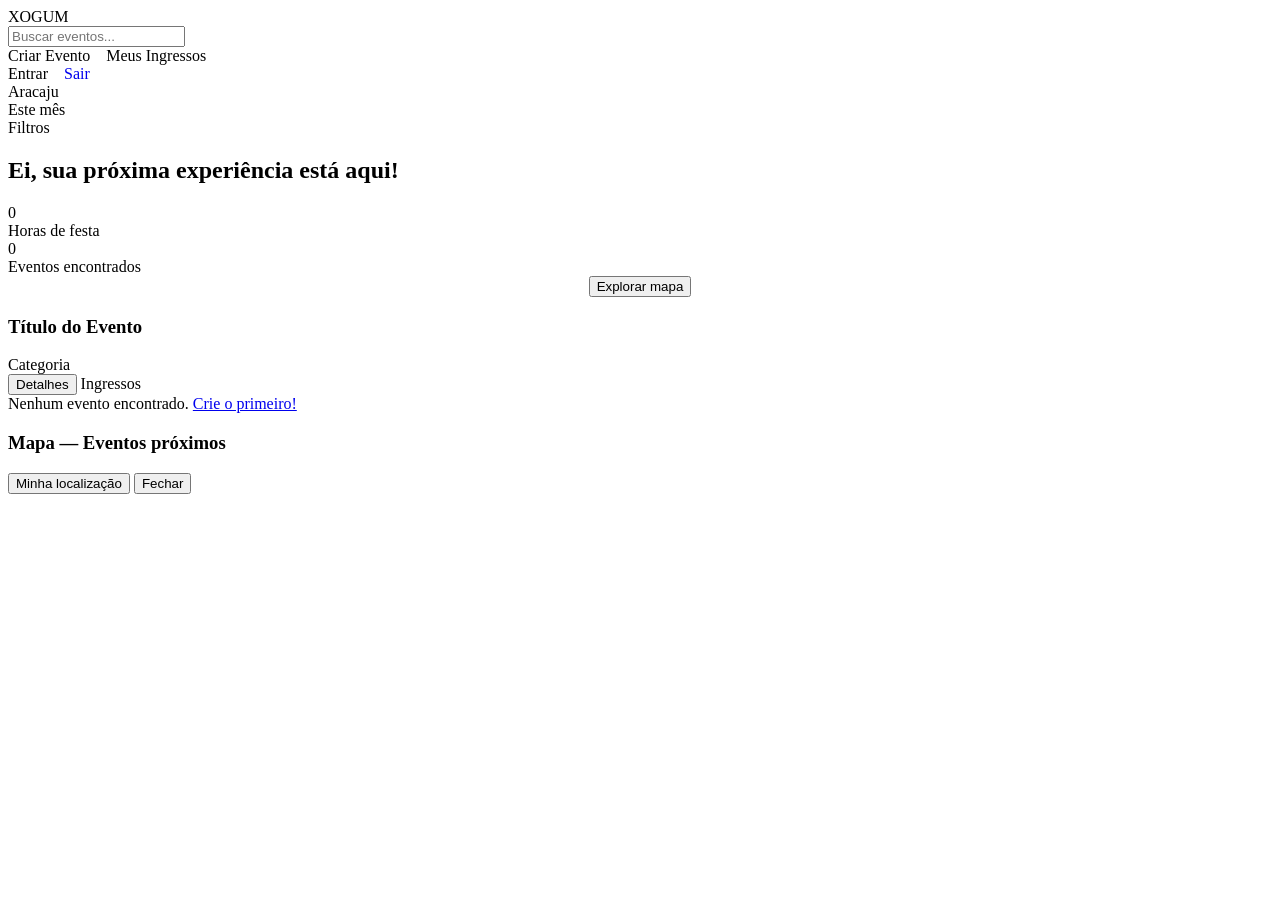
==== site-de-eventos/src/main/resources/templates/index.html @ d38ae723 "Update index.html" ====
<!doctype html>
<html lang="pt-BR" xmlns:th="http://www.thymeleaf.org">

<head>
    <meta charset="utf-8" />
    <meta name="viewport" content="width=device-width, initial-scale=1" />
    <title>Plataforma de Eventos</title>
    <link rel="preconnect" href="https://fonts.googleapis.com">
    <link rel="preconnect" href="https://fonts.gstatic.com" crossorigin>
    <link href="https://fonts.googleapis.com/css2?family=Montserrat:wght@400;600;800&display=swap" rel="stylesheet">
    <link rel="stylesheet" th:href="@{/css/style.css}">
</head>

<body>
    <div class="container">
        <header>
            <div class="brand">XOGUM</div>
            <div class="search"><input id="searchInput" placeholder="Buscar eventos..." autocomplete="off" /></div>
            <nav class="header-nav" style="display: flex; gap: 1rem; align-items: center; white-space: nowrap;">
                <a th:if="${session.usuarioLogado instanceof T(io.github.site_de_eventos.sitedeeventos.model.Organizador)}" href="/eventos/novo"
                    style="color: var(--white); text-decoration: none;">Criar Evento</a>
                <a th:if="${session.usuarioLogado != null}" href="/meus-eventos"
                    style="color: var(--white); text-decoration: none;gap: 1rem;">Meus Ingressos</a>
            </nav>
            <div style="display: flex; align-items: center; gap: 1rem;">
                <div th:if="${session.usuarioLogado == null}">
                    <a href="/login" style="color: var(--white); text-decoration: none;">Entrar</a>
                </div>
                <div th:if="${session.usuarioLogado != null}" style="display: flex; align-items: center; gap: 1rem;">
                    <a href="/logout" class="btn-muted" style="text-decoration: none;">Sair</a>
                    <div class="profile" th:text="${#strings.substring(session.usuarioLogado.nome, 0, 1)}"></div>
                </div>
            </div>
        </header>
        <div class="controls">
            <div class="chip" id="cityChip">Aracaju</div>
            <div class="chip" id="dateChip">Este mês</div>
            <div class="chip" id="filterChip">Filtros</div>
        </div>

        <section class="hero">
            <div class="left">
                <h2 th:text="|Ei, ${nomeUsuario}, sua próxima experiência está aqui!|">Ei, sua próxima experiência está
                    aqui!</h2>
                <div class="stats">
                    <div class="stat">
                        <div class="big">0</div>
                        <div class="small">Horas de festa</div>
                    </div>
                    <div class="stat">
                        <div class="big" id="eventsCount" th:text="${eventos.size()}">0</div>
                        <div class="small">Eventos encontrados</div>
                    </div>
                </div>
            </div>
            <div class="right" style="min-width:120px;display:flex;align-items:center;justify-content:center">
                <a href="/mapa" style="color: var(--white); text-decoration: none;"><button id="mapBtn" class="btn-accent">Explorar mapa</button></a>
            </div>
        </section>

        <main>
            <div id="events" class="events">
                <div class="card" th:each="evento : ${eventos}">
                    <div class="thumb"
                        style="background-image: url('https://source.unsplash.com/random/400x200/?party,concert')">
                    </div>
                    <div class="body">
                        <h3 th:text="${evento.nomeEvento}">Título do Evento</h3>
                        <div class="meta">
                            <span th:text="'📅 ' + ${#temporals.format(evento.dataEvento, 'dd MMM, HH:mm')}"></span>
                            <span th:text="'📍 ' + ${evento.local}"></span>
                        </div>
                        <div class="tags">
                            <div class="tag" th:text="${evento.categoria}">Categoria</div>
                        </div>
                        <div class="card-actions">
                            <button class="btn-muted">Detalhes</button>
                            <a th:href="@{/pedidos/evento/{id}(id=${evento.idEvento})}" class="btn-accent"
                                style="text-decoration: none;">Ingressos</a>
                        </div>
                    </div>
                </div>
                <div class="empty-card" th:if="${eventos.isEmpty()}">
                    Nenhum evento encontrado. <a href="/eventos/novo">Crie o primeiro!</a>
                </div>
            </div>
        </main>
    </div>

    <div id="mapModal" class="modal" aria-hidden="true">
        <div class="sheet map-sheet" role="dialog">
            <div class="map-header">
                <h3>Mapa — Eventos próximos</h3>
                <div>
                    <button id="locateBtn" class="btn-muted">Minha localização</button>
                    <button id="closeMap" class="btn-muted">Fechar</button>
                </div>
            </div>
            <div id="map" class="map"></div>
        </div>
    </div>
</body>


</html>
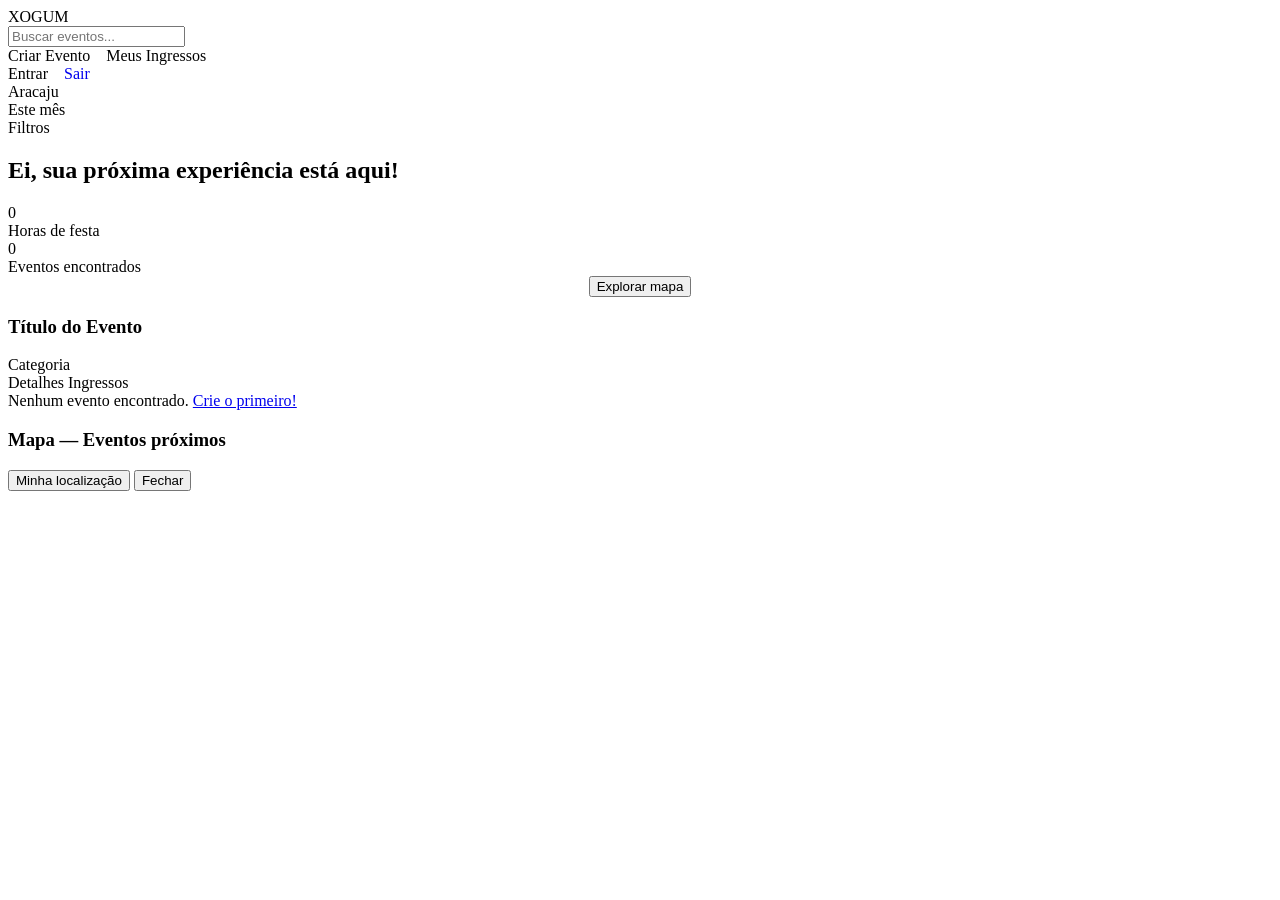
==== commit 2bff6865: "Corrigindo html e adicionando detalhes 1 - agora é possivel adicionar quantidade de ingressos 2 - Ap" ====
--- a/site-de-eventos/src/main/resources/templates/index.html
+++ b/site-de-eventos/src/main/resources/templates/index.html
@@ -74,9 +74,11 @@
                             <div class="tag" th:text="${evento.categoria}">Categoria</div>
                         </div>
                         <div class="card-actions">
-                            <button class="btn-muted">Detalhes</button>
+                            <a th:href="@{/evento/{id}(id=${evento.idEvento})}" class="btn-muted" 
+                            style="text-decoration: none;">Detalhes</a>
+
                             <a th:href="@{/pedidos/evento/{id}(id=${evento.idEvento})}" class="btn-accent"
-                                style="text-decoration: none;">Ingressos</a>
+                            style="text-decoration: none;">Ingressos</a>
                         </div>
                     </div>
                 </div>
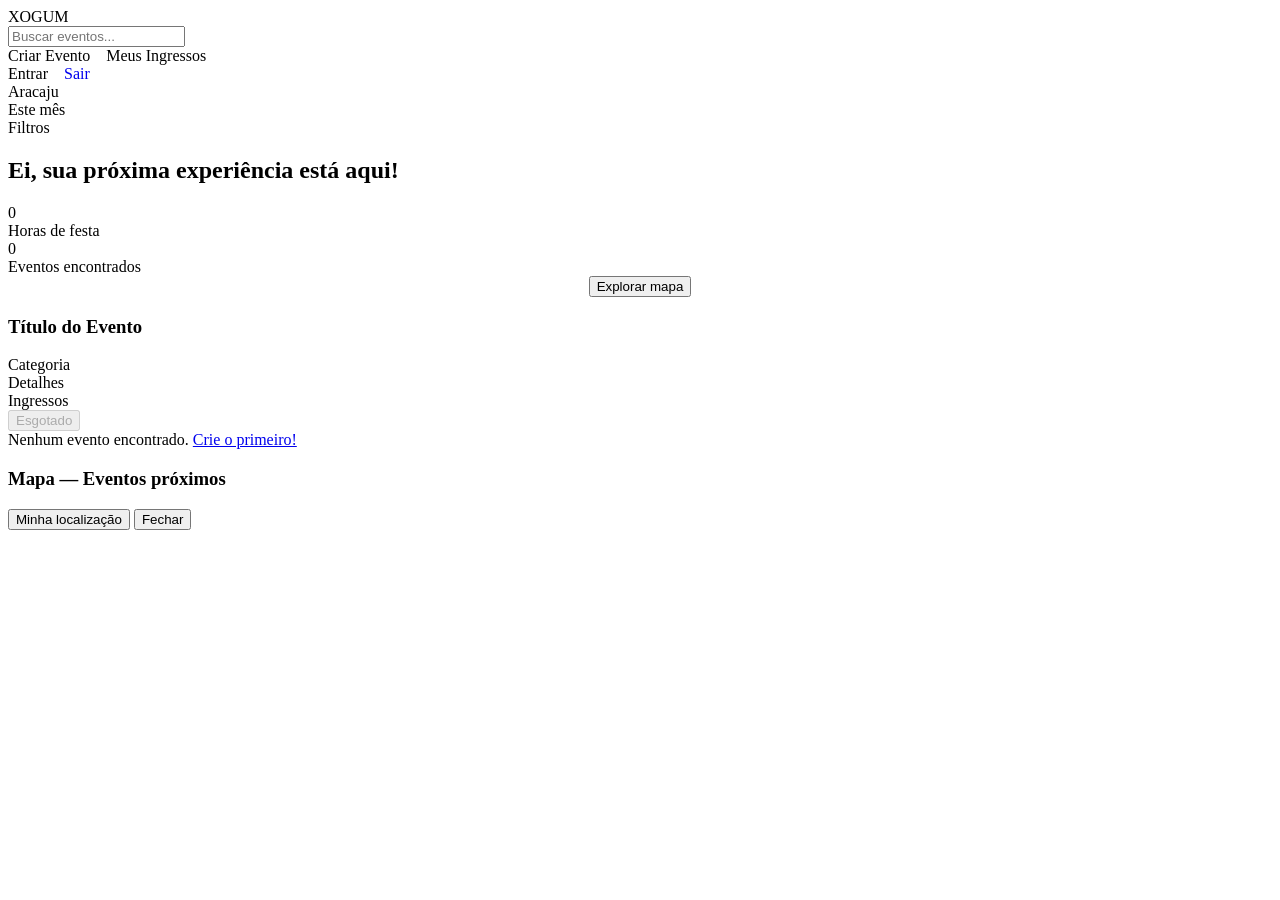
==== commit 2cdc65f2: "implementação de cupom e taxa de serviço do site, ids diferentes para ingressos, e atualização do vi" ====
--- a/site-de-eventos/src/main/resources/templates/index.html
+++ b/site-de-eventos/src/main/resources/templates/index.html
@@ -61,8 +61,8 @@
         <main>
             <div id="events" class="events">
                 <div class="card" th:each="evento : ${eventos}">
-                    <div class="thumb"
-                        style="background-image: url('https://source.unsplash.com/random/400x200/?party,concert')">
+                    <div class="thumb" 
+                        th:style="'background-image: url(' + (${evento.imageUrl != null and not #strings.isEmpty(evento.imageUrl)} ? ${evento.imageUrl} : 'https://source.unsplash.com/random/400x200/?party,concert') + ');'">
                     </div>
                     <div class="body">
                         <h3 th:text="${evento.nomeEvento}">Título do Evento</h3>
@@ -77,8 +77,13 @@
                             <a th:href="@{/evento/{id}(id=${evento.idEvento})}" class="btn-muted" 
                             style="text-decoration: none;">Detalhes</a>
 
-                            <a th:href="@{/pedidos/evento/{id}(id=${evento.idEvento})}" class="btn-accent"
-                            style="text-decoration: none;">Ingressos</a>
+                            <div th:if="${evento.ingressosDisponiveis > 0}">
+                                <a th:href="@{/pedidos/evento/{id}(id=${evento.idEvento})}" class="btn-accent"
+                                style="text-decoration: none;">Ingressos</a>
+                            </div>
+                            <div th:if="${evento.ingressosDisponiveis <= 0}">
+                                <button class="btn-muted" disabled style="cursor: not-allowed;">Esgotado</button>
+                            </div>
                         </div>
                     </div>
                 </div>
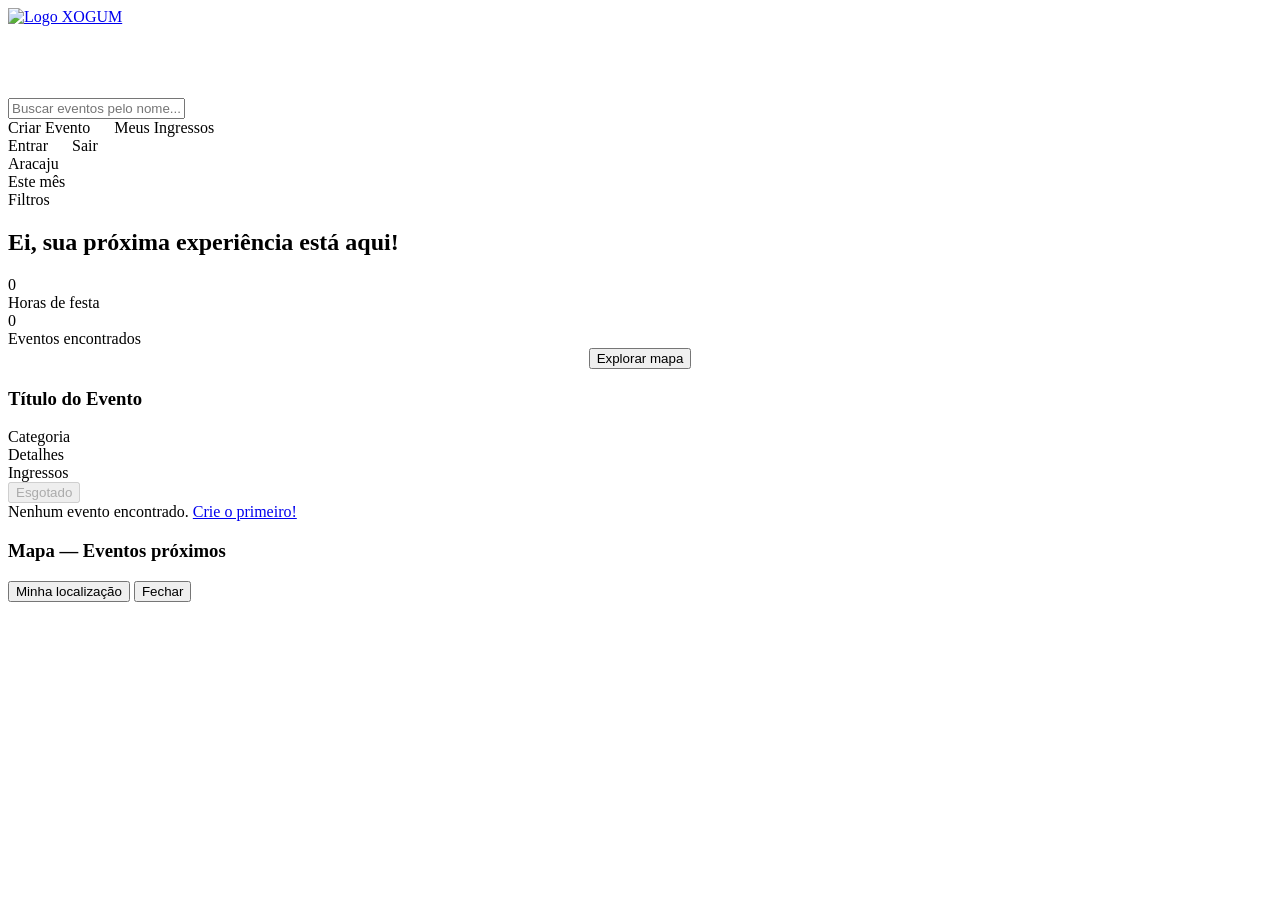
==== commit e07ce090: "Colocando logo" ====
--- a/site-de-eventos/src/main/resources/templates/index.html
+++ b/site-de-eventos/src/main/resources/templates/index.html
@@ -14,20 +14,30 @@
 <body>
     <div class="container">
         <header>
-            <div class="brand">XOGUM</div>
-            <div class="search"><input id="searchInput" placeholder="Buscar eventos..." autocomplete="off" /></div>
-            <nav class="header-nav" style="display: flex; gap: 1rem; align-items: center; white-space: nowrap;">
-                <a th:if="${session.usuarioLogado instanceof T(io.github.site_de_eventos.sitedeeventos.model.Organizador)}" href="/eventos/novo"
-                    style="color: var(--white); text-decoration: none;">Criar Evento</a>
+            <div class="brand">
+                <a href="/"><img th:src="@{/images/logo.png}" alt="Logo XOGUM"
+                        style="height: 90px; display: block;"></a>
+            </div>
+
+            <div class="search-container" style="flex-grow: 1;">
+                <form action="/" method="GET" class="search">
+                    <input id="searchInput" name="q" placeholder="Buscar eventos pelo nome..." autocomplete="off" />
+                </form>
+            </div>
+
+            <nav class="header-nav" style="display: flex; gap: 1.5rem; align-items: center; white-space: nowrap;">
+                <a th:if="${session.usuarioLogado instanceof T(io.github.site_de_eventos.sitedeeventos.model.Organizador)}"
+                    href="/eventos/novo" style="color: var(--white); text-decoration: none;">Criar Evento</a>
                 <a th:if="${session.usuarioLogado != null}" href="/meus-eventos"
-                    style="color: var(--white); text-decoration: none;gap: 1rem;">Meus Ingressos</a>
+                    style="color: var(--white); text-decoration: none;">Meus Ingressos</a>
             </nav>
-            <div style="display: flex; align-items: center; gap: 1rem;">
+
+            <div style="display: flex; align-items: center; gap: 1.5rem;">
                 <div th:if="${session.usuarioLogado == null}">
                     <a href="/login" style="color: var(--white); text-decoration: none;">Entrar</a>
                 </div>
-                <div th:if="${session.usuarioLogado != null}" style="display: flex; align-items: center; gap: 1rem;">
-                    <a href="/logout" class="btn-muted" style="text-decoration: none;">Sair</a>
+                <div th:if="${session.usuarioLogado != null}" style="display: flex; align-items: center; gap: 1.5rem;">
+                    <a href="/logout" style="color: var(--white); text-decoration: none;">Sair</a>
                     <div class="profile" th:text="${#strings.substring(session.usuarioLogado.nome, 0, 1)}"></div>
                 </div>
             </div>
@@ -54,14 +64,15 @@
                 </div>
             </div>
             <div class="right" style="min-width:120px;display:flex;align-items:center;justify-content:center">
-                <a href="/mapa" style="color: var(--white); text-decoration: none;"><button id="mapBtn" class="btn-accent">Explorar mapa</button></a>
+                <a href="/mapa" style="color: var(--white); text-decoration: none;"><button id="mapBtn"
+                        class="btn-accent">Explorar mapa</button></a>
             </div>
         </section>
 
         <main>
             <div id="events" class="events">
                 <div class="card" th:each="evento : ${eventos}">
-                    <div class="thumb" 
+                    <div class="thumb"
                         th:style="'background-image: url(' + (${evento.imageUrl != null and not #strings.isEmpty(evento.imageUrl)} ? ${evento.imageUrl} : 'https://source.unsplash.com/random/400x200/?party,concert') + ');'">
                     </div>
                     <div class="body">
@@ -74,12 +85,12 @@
                             <div class="tag" th:text="${evento.categoria}">Categoria</div>
                         </div>
                         <div class="card-actions">
-                            <a th:href="@{/evento/{id}(id=${evento.idEvento})}" class="btn-muted" 
-                            style="text-decoration: none;">Detalhes</a>
+                            <a th:href="@{/evento/{id}(id=${evento.idEvento})}" class="btn-muted"
+                                style="text-decoration: none;">Detalhes</a>
 
                             <div th:if="${evento.ingressosDisponiveis > 0}">
                                 <a th:href="@{/pedidos/evento/{id}(id=${evento.idEvento})}" class="btn-accent"
-                                style="text-decoration: none;">Ingressos</a>
+                                    style="text-decoration: none;">Ingressos</a>
                             </div>
                             <div th:if="${evento.ingressosDisponiveis <= 0}">
                                 <button class="btn-muted" disabled style="cursor: not-allowed;">Esgotado</button>
@@ -109,4 +120,4 @@
 </body>
 
 
-</html>
+</html>
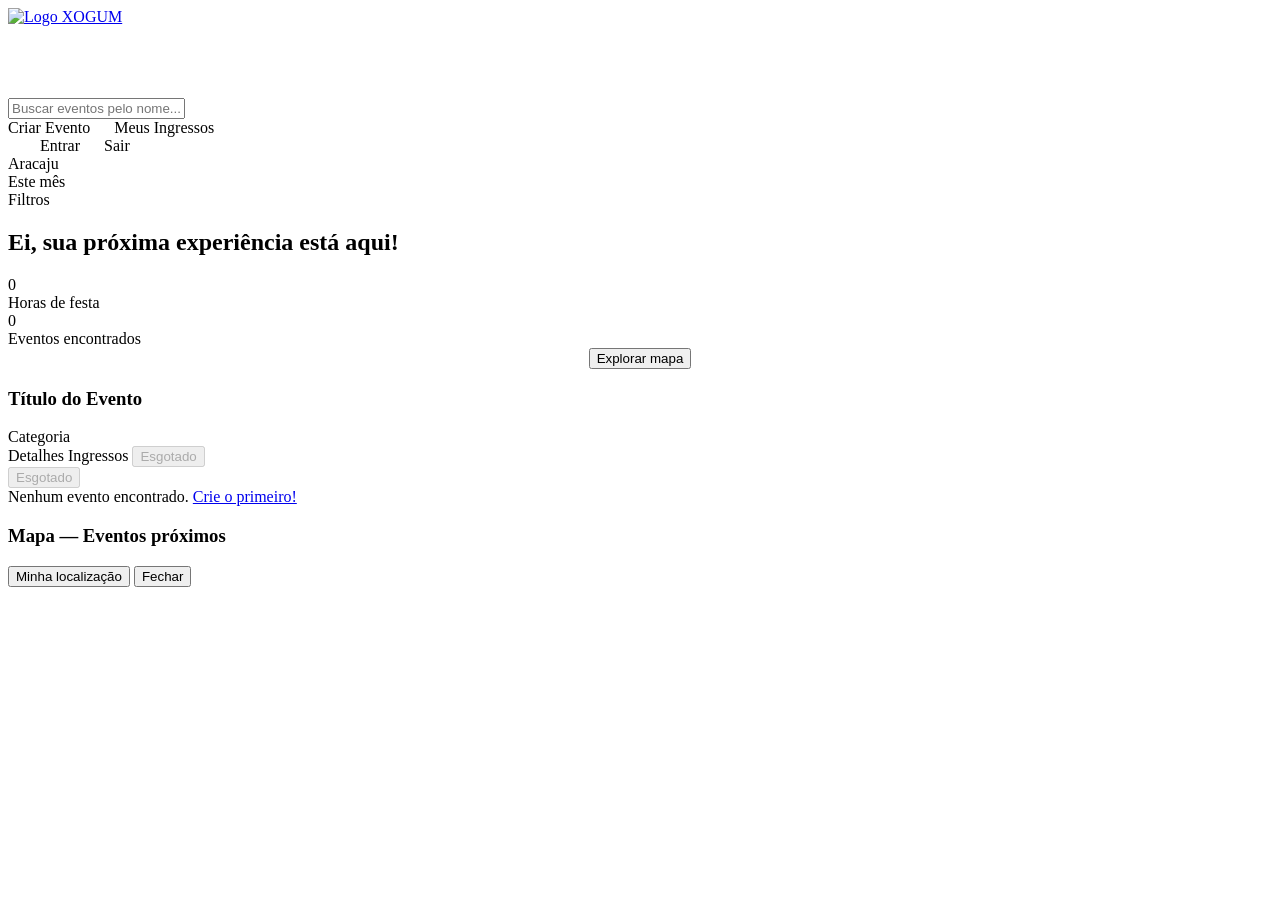
==== commit 584153f0: "Alinhamento dos botões de ingresso e meus eventos" ====
--- a/site-de-eventos/src/main/resources/templates/index.html
+++ b/site-de-eventos/src/main/resources/templates/index.html
@@ -32,7 +32,7 @@
                     style="color: var(--white); text-decoration: none;">Meus Ingressos</a>
             </nav>
 
-            <div style="display: flex; align-items: center; gap: 1.5rem;">
+            <div style="display: flex; align-items: center; gap: 1.5rem; margin-left: 2rem;">
                 <div th:if="${session.usuarioLogado == null}">
                     <a href="/login" style="color: var(--white); text-decoration: none;">Entrar</a>
                 </div>
@@ -50,7 +50,8 @@
 
         <section class="hero">
             <div class="left">
-                <h2 th:text="|Ei, ${nomeUsuario}, sua próxima experiência está aqui!|">Ei, sua próxima experiência está
+                <h2 th:text="|Ei, ${#strings.arraySplit(nomeUsuario, ' ')[0]}, sua próxima experiência está aqui!|">Ei,
+                    sua próxima experiência está
                     aqui!</h2>
                 <div class="stats">
                     <div class="stat">
@@ -88,21 +89,24 @@
                             <a th:href="@{/evento/{id}(id=${evento.idEvento})}" class="btn-muted"
                                 style="text-decoration: none;">Detalhes</a>
 
-                            <div th:if="${evento.ingressosDisponiveis > 0}">
-                                <a th:href="@{/pedidos/evento/{id}(id=${evento.idEvento})}" class="btn-accent"
-                                    style="text-decoration: none;">Ingressos</a>
-                            </div>
-                            <div th:if="${evento.ingressosDisponiveis <= 0}">
-                                <button class="btn-muted" disabled style="cursor: not-allowed;">Esgotado</button>
-                            </div>
+                            <a th:if="${evento.ingressosDisponiveis > 0}"
+                                th:href="@{/pedidos/evento/{id}(id=${evento.idEvento})}" class="btn-accent"
+                                style="text-decoration: none;">Ingressos</a>
+
+                            <button th:if="${evento.ingressosDisponiveis <= 0}" class="btn-muted" disabled
+                                style="cursor: not-allowed;">Esgotado</button>
+                        </div>
+                        <div th:if="${evento.ingressosDisponiveis <= 0}">
+                            <button class="btn-muted" disabled style="cursor: not-allowed;">Esgotado</button>
                         </div>
                     </div>
                 </div>
-                <div class="empty-card" th:if="${eventos.isEmpty()}">
-                    Nenhum evento encontrado. <a href="/eventos/novo">Crie o primeiro!</a>
-                </div>
             </div>
-        </main>
+            <div class="empty-card" th:if="${eventos.isEmpty()}">
+                Nenhum evento encontrado. <a href="/eventos/novo">Crie o primeiro!</a>
+            </div>
+    </div>
+    </main>
     </div>
 
     <div id="mapModal" class="modal" aria-hidden="true">
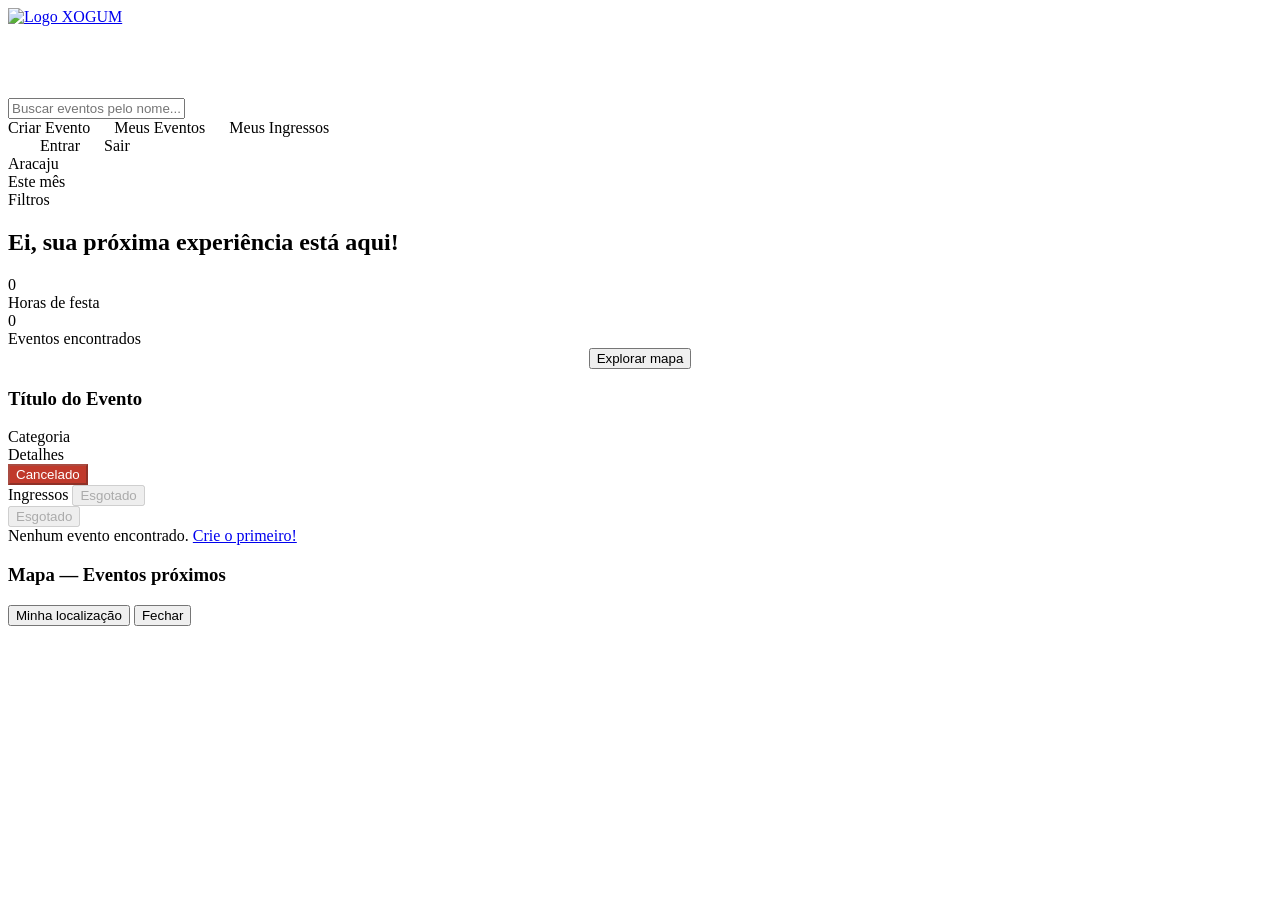
==== commit b8c72bf2: "Implementando cancelamento de eventos,  páginas de Meu Eventos para o organizador e mudança de códig" ====
--- a/site-de-eventos/src/main/resources/templates/index.html
+++ b/site-de-eventos/src/main/resources/templates/index.html
@@ -28,6 +28,10 @@
             <nav class="header-nav" style="display: flex; gap: 1.5rem; align-items: center; white-space: nowrap;">
                 <a th:if="${session.usuarioLogado instanceof T(io.github.site_de_eventos.sitedeeventos.model.Organizador)}"
                     href="/eventos/novo" style="color: var(--white); text-decoration: none;">Criar Evento</a>
+                
+                <a th:if="${session.usuarioLogado instanceof T(io.github.site_de_eventos.sitedeeventos.model.Organizador)}"
+                    href="/meus-eventos-organizados" style="color: var(--white); text-decoration: none;">Meus Eventos</a>
+
                 <a th:if="${session.usuarioLogado != null}" href="/meus-eventos"
                     style="color: var(--white); text-decoration: none;">Meus Ingressos</a>
             </nav>
@@ -86,15 +90,18 @@
                             <div class="tag" th:text="${evento.categoria}">Categoria</div>
                         </div>
                         <div class="card-actions">
-                            <a th:href="@{/evento/{id}(id=${evento.idEvento})}" class="btn-muted"
-                                style="text-decoration: none;">Detalhes</a>
+                            <a th:href="@{/evento/{id}(id=${evento.idEvento})}" class="btn-muted" style="text-decoration: none;">Detalhes</a>
 
-                            <a th:if="${evento.ingressosDisponiveis > 0}"
-                                th:href="@{/pedidos/evento/{id}(id=${evento.idEvento})}" class="btn-accent"
-                                style="text-decoration: none;">Ingressos</a>
+                            <th:block th:switch="${evento.status}">
+                                <div th:case="'CANCELADO'">
+                                    <button class="btn-muted" disabled style="cursor: not-allowed; background-color: #c0392b; color: white;">Cancelado</button>
+                                </div>
 
-                            <button th:if="${evento.ingressosDisponiveis <= 0}" class="btn-muted" disabled
-                                style="cursor: not-allowed;">Esgotado</button>
+                                <div th:case="'ATIVO'">
+                                    <a th:if="${evento.ingressosDisponiveis > 0}" th:href="@{/pedidos/evento/{id}(id=${evento.idEvento})}" class="btn-accent" style="text-decoration: none;">Ingressos</a>
+                                    <button th:if="${evento.ingressosDisponiveis <= 0}" class="btn-muted" disabled style="cursor: not-allowed;">Esgotado</button>
+                                </div>
+                            </th:block>
                         </div>
                         <div th:if="${evento.ingressosDisponiveis <= 0}">
                             <button class="btn-muted" disabled style="cursor: not-allowed;">Esgotado</button>
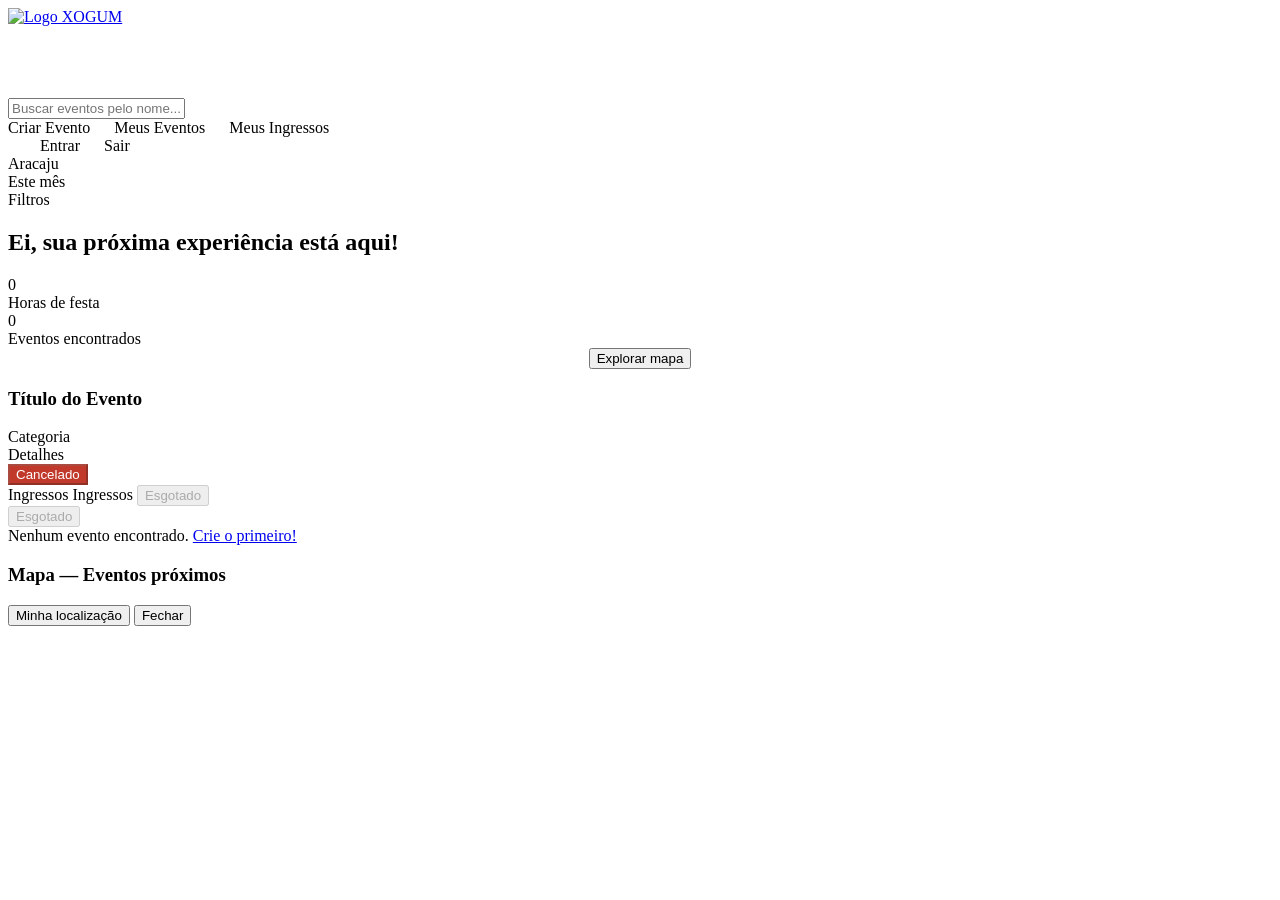
==== commit bfe3ddaf: "Add files via upload" ====
--- a/site-de-eventos/src/main/resources/templates/index.html
+++ b/site-de-eventos/src/main/resources/templates/index.html
@@ -28,9 +28,10 @@
             <nav class="header-nav" style="display: flex; gap: 1.5rem; align-items: center; white-space: nowrap;">
                 <a th:if="${session.usuarioLogado instanceof T(io.github.site_de_eventos.sitedeeventos.model.Organizador)}"
                     href="/eventos/novo" style="color: var(--white); text-decoration: none;">Criar Evento</a>
-                
+
                 <a th:if="${session.usuarioLogado instanceof T(io.github.site_de_eventos.sitedeeventos.model.Organizador)}"
-                    href="/meus-eventos-organizados" style="color: var(--white); text-decoration: none;">Meus Eventos</a>
+                    href="/meus-eventos-organizados" style="color: var(--white); text-decoration: none;">Meus
+                    Eventos</a>
 
                 <a th:if="${session.usuarioLogado != null}" href="/meus-eventos"
                     style="color: var(--white); text-decoration: none;">Meus Ingressos</a>
@@ -90,15 +91,26 @@
                             <div class="tag" th:text="${evento.categoria}">Categoria</div>
                         </div>
                         <div class="card-actions">
-                            <a th:href="@{/evento/{id}(id=${evento.idEvento})}" class="btn-muted" style="text-decoration: none;">Detalhes</a>
+                            <a th:href="@{/evento/{id}(id=${evento.idEvento})}" class="btn-muted"
+                                style="text-decoration: none;">Detalhes</a>
 
                             <th:block th:switch="${evento.status}">
                                 <div th:case="'CANCELADO'">
-                                    <button class="btn-muted" disabled style="cursor: not-allowed; background-color: #c0392b; color: white;">Cancelado</button>
+                                    <button class="btn-muted" disabled
+                                        style="cursor: not-allowed; background-color: #c0392b; color: white;">Cancelado</button>
                                 </div>
 
                                 <div th:case="'ATIVO'">
-                                    <a th:if="${evento.ingressosDisponiveis > 0}" th:href="@{/pedidos/evento/{id}(id=${evento.idEvento})}" class="btn-accent" style="text-decoration: none;">Ingressos</a>
+                                    <th:block th:if="${evento.ingressosDisponiveis > 0}">
+                                        <a th:if="${session.usuarioLogado != null}"
+                                           th:href="@{/pedidos/evento/{id}(id=${evento.idEvento})}"
+                                           class="btn-accent" style="text-decoration: none;">Ingressos</a>
+                                
+                                        <a th:if="${session.usuarioLogado == null}"
+                                           th:href="@{/login}"
+                                           class="btn-accent" style="text-decoration: none;">Ingressos</a>
+                                    </th:block>
+                                    
                                     <button th:if="${evento.ingressosDisponiveis <= 0}" class="btn-muted" disabled style="cursor: not-allowed;">Esgotado</button>
                                 </div>
                             </th:block>
